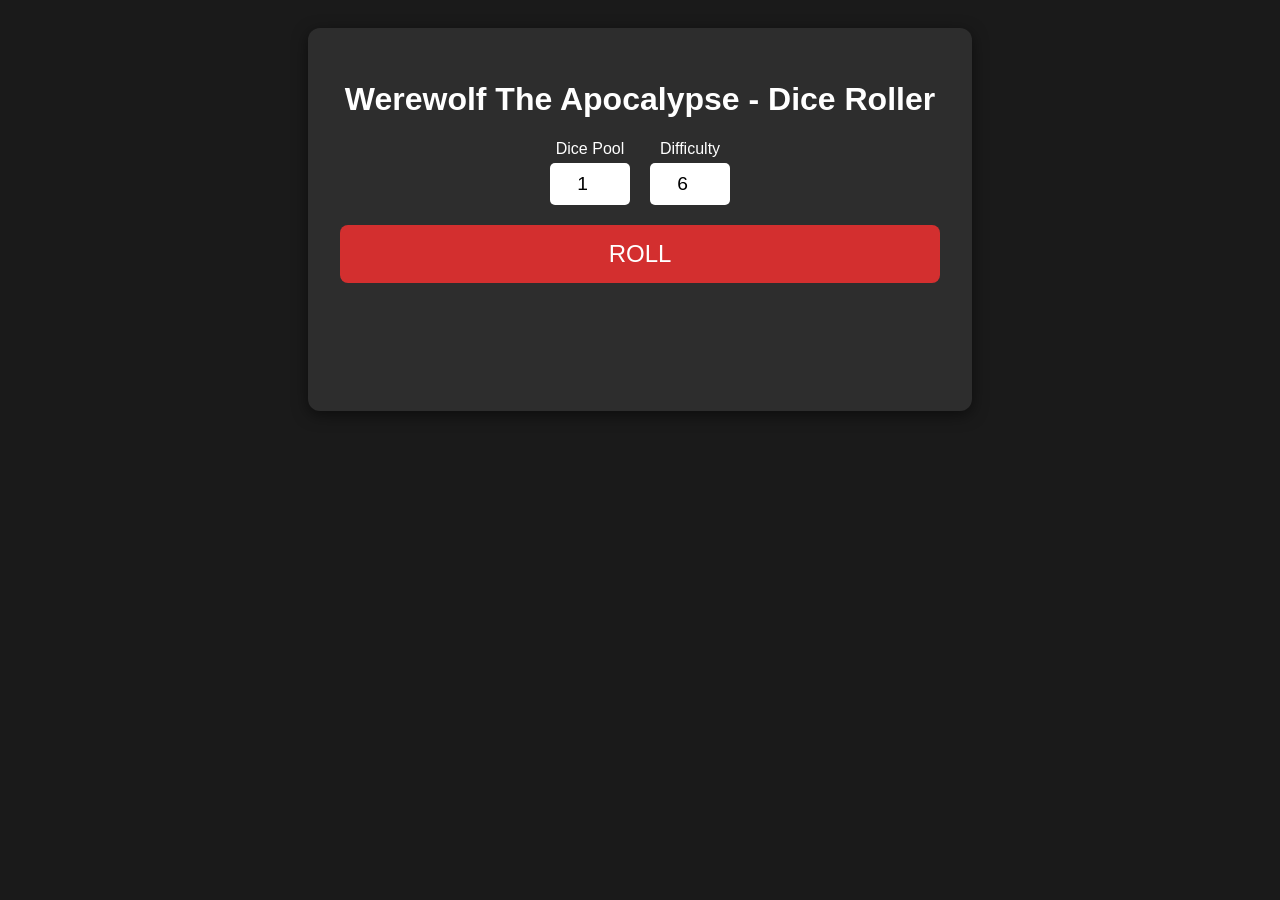
==== src/index.html @ c67c6d1e "Changed the files to a src folder" ====
<!DOCTYPE html>
<html lang="en">
<head>
    <meta charset="UTF-8">
    <meta name="viewport" content="width=device-width, initial-scale=1.0">
    <title>Werewolf The Apocalypse - Dice Roller</title>
    <link rel="stylesheet" href="style.css">
</head>
<body>

    <div class="container">
        <h1>Werewolf The Apocalypse - Dice Roller</h1>

        <div class="controls">
            <div class="input-group">
                <label for="dicePool">Dice Pool</label>
                <input type="number" id="dicePool" value="1" min="1" max="20">
            </div>
            <div class="input-group">
                <label for="difficulty">Difficulty</label>
                <input type="number" id="difficulty" value="6" min="2" max="10">
            </div>
        </div>

        <button id="rollBtn" class="primary-btn">ROLL</button>

        <div id="resultText" class="result-text"></div>
        
        <div id="diceContainer" class="dice-container"></div>

        <div id="rerollSection" class="hidden">
            <p class="instruction">Select dice to reroll, then click the button below.</p>
            <button id="rerollBtn" class="secondary-btn" disabled>Willpower Reroll</button>
        </div>
    </div>

    <script src="script.js"></script>
</body>
</html>
---- src/style.css ----
:root {
    --bg-color: #1a1a1a;
    --card-bg: #2d2d2d;
    --text-color: #ffffff;
    --accent: #d32f2f; /* Red for emphasis */
    --die-bg: #444;
    --die-selected: #ffd700; /* Gold for selected dice */
}

body {
    font-family: 'Segoe UI', Tahoma, Geneva, Verdana, sans-serif;
    background-color: var(--bg-color);
    color: var(--text-color);
    display: flex;
    justify-content: center;
    padding: 20px;
}

.container {
    background-color: var(--card-bg);
    padding: 2rem;
    border-radius: 12px;
    width: 100%;
    max-width: 600px;
    text-align: center;
    box-shadow: 0 4px 15px rgba(0,0,0,0.5);
}

.controls {
    display: flex;
    justify-content: center;
    gap: 20px;
    margin-bottom: 20px;
}

.input-group {
    display: flex;
    flex-direction: column;
    align-items: center;
}

input {
    padding: 10px;
    font-size: 1.2rem;
    width: 60px;
    text-align: center;
    border-radius: 5px;
    border: none;
    margin-top: 5px;
}

.primary-btn {
    background-color: var(--accent);
    color: white;
    border: none;
    padding: 15px 40px;
    font-size: 1.5rem;
    border-radius: 8px;
    cursor: pointer;
    transition: background 0.2s;
    width: 100%;
}

.primary-btn:hover {
    background-color: #b71c1c;
}

/* Results */
.result-text {
    margin: 20px 0;
    font-size: 1.5rem;
    font-weight: bold;
    min-height: 1.5em;
}

.success-text { color: #4caf50; }
.failure-text { color: #bdbdbd; }
.blunder-text { color: #ff5252; }

/* Dice Styling */
.dice-container {
    display: flex;
    flex-wrap: wrap;
    justify-content: center;
    gap: 15px;
    margin: 20px 0;
}

.die {
    width: 50px;
    height: 50px;
    background-color: var(--die-bg);
    border: 2px solid #555;
    border-radius: 8px;
    display: flex;
    justify-content: center;
    align-items: center;
    font-size: 1.5rem;
    font-weight: bold;
    cursor: pointer;
    user-select: none;
    transition: transform 0.1s;
}

.die:hover {
    transform: scale(1.1);
}

/* Numbers logic styling */
.die.ten { color: #4caf50; border-color: #4caf50; } /* 10s are green */
.die.one { color: #ff5252; border-color: #ff5252; } /* 1s are red */

/* Selection State */
.die.selected {
    background-color: var(--die-selected);
    color: black;
    border-color: white;
    box-shadow: 0 0 10px var(--die-selected);
}

/* Reroll Section */
.hidden { display: none; }

.instruction {
    font-size: 0.9rem;
    color: #aaa;
    margin-bottom: 10px;
}

.secondary-btn {
    background-color: #555;
    color: white;
    border: none;
    padding: 10px 20px;
    font-size: 1.1rem;
    border-radius: 5px;
    cursor: pointer;
}

.secondary-btn:disabled {
    opacity: 0.5;
    cursor: not-allowed;
}

.secondary-btn:not(:disabled):hover {
    background-color: #777;
}
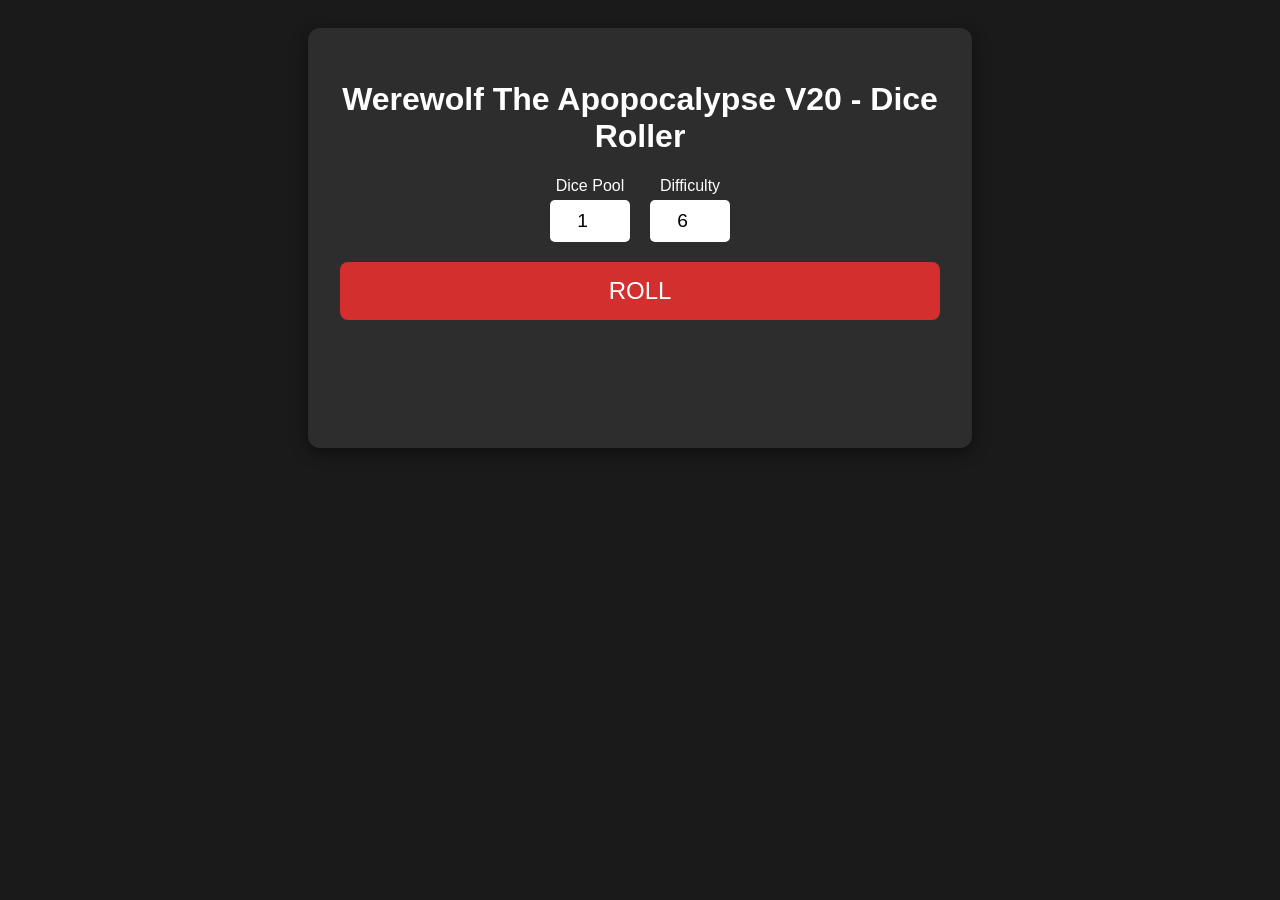
==== commit 8465a402: "Fix the will power system" ====
--- a/src/index.html
+++ b/src/index.html
@@ -3,13 +3,13 @@
 <head>
     <meta charset="UTF-8">
     <meta name="viewport" content="width=device-width, initial-scale=1.0">
-    <title>Werewolf The Apocalypse - Dice Roller</title>
+    <title>Werewolf The Apopocalypse V20 - Dice Roller</title>
     <link rel="stylesheet" href="style.css">
 </head>
 <body>
 
     <div class="container">
-        <h1>Werewolf The Apocalypse - Dice Roller</h1>
+        <h1>Werewolf The Apopocalypse V20 - Dice Roller</h1>
 
         <div class="controls">
             <div class="input-group">
@@ -28,11 +28,11 @@
         
         <div id="diceContainer" class="dice-container"></div>
 
-        <div id="rerollSection" class="hidden">
-            <p class="instruction">Select dice to reroll, then click the button below.</p>
-            <button id="rerollBtn" class="secondary-btn" disabled>Willpower Reroll</button>
+        <div id="postRollActions" class="hidden">
+            <button id="wpSpendBtn" class="secondary-btn">Spend Willpower (+1 Success)</button>
         </div>
-    </div>
+
+        </div>
 
     <script src="script.js"></script>
 </body>
--- a/src/style.css
+++ b/src/style.css
@@ -135,6 +135,7 @@
     font-size: 1.1rem;
     border-radius: 5px;
     cursor: pointer;
+    width: 100%; /* Make full width for better mobile touch */
 }
 
 .secondary-btn:disabled {
@@ -144,4 +145,22 @@
 
 .secondary-btn:not(:disabled):hover {
     background-color: #777;
+}
+
+/* --- NEW ADDITIONS FOR WILLPOWER --- */
+
+/* Auto Success Die (Blue Box) */
+.die.auto-success {
+    border-color: #42a5f5;
+    color: #42a5f5;
+    font-size: 0.8rem; /* Smaller text for "AUTO" */
+    line-height: 1.1;
+    text-align: center;
+}
+
+/* Active State for Willpower Button */
+.secondary-btn.active {
+    background-color: #1976d2; /* Blue background */
+    color: white;
+    border: 2px solid #64b5f6;
 }
